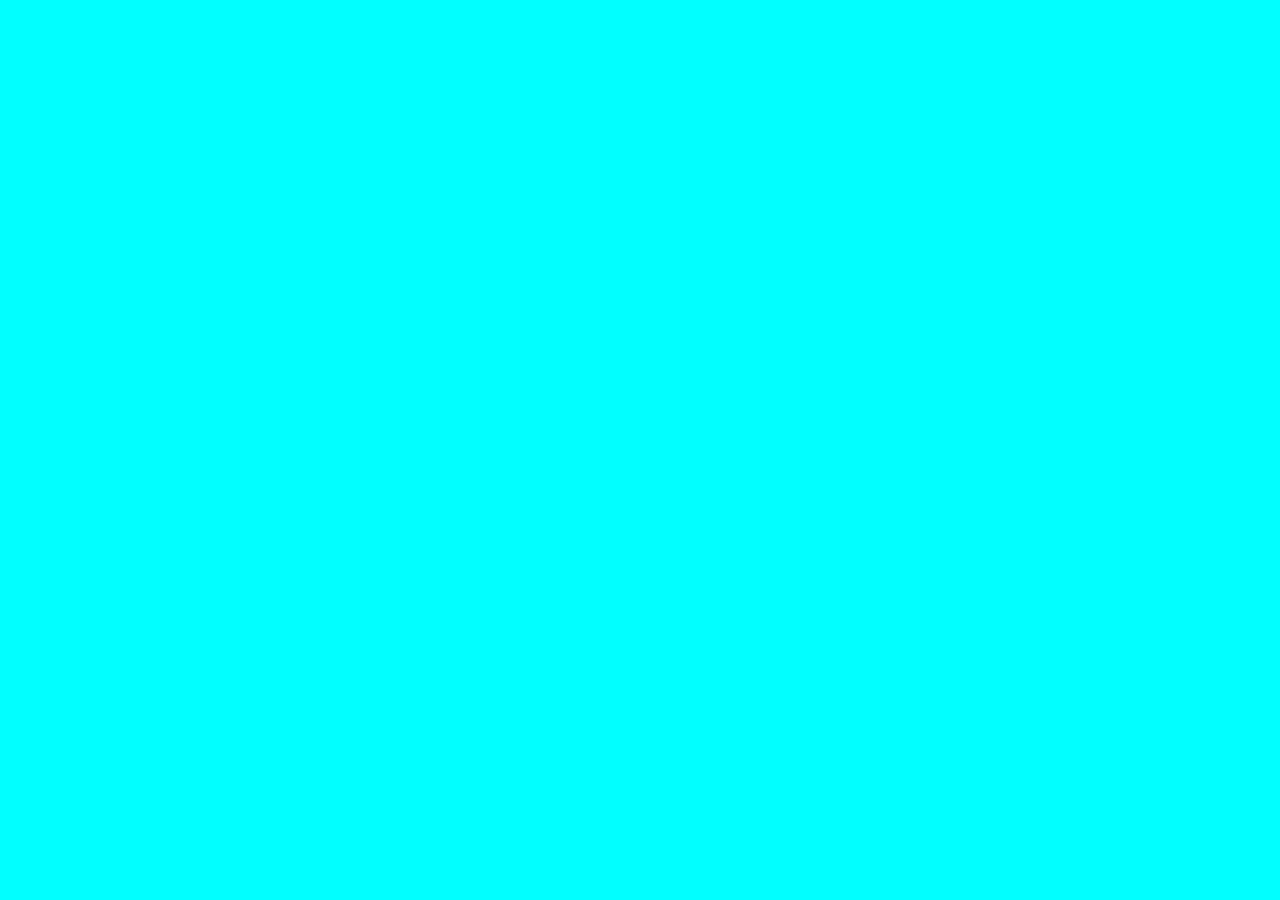
==== index.html @ 5dc2a47a "Refactor variable names for clarity and consistency" ====
<!DOCTYPE html>
<html lang="en">
    <head>
        <meta charset="UTF-8">
        <meta name="viewport" content="width=device-width, initial-scale=1.0">
        <title>Document</title>
        <link rel="stylesheet" href="style.css">
    </head>
    <body>

    </body>
</html>
---- style.css ----
body{
    background-color: aqua;
}
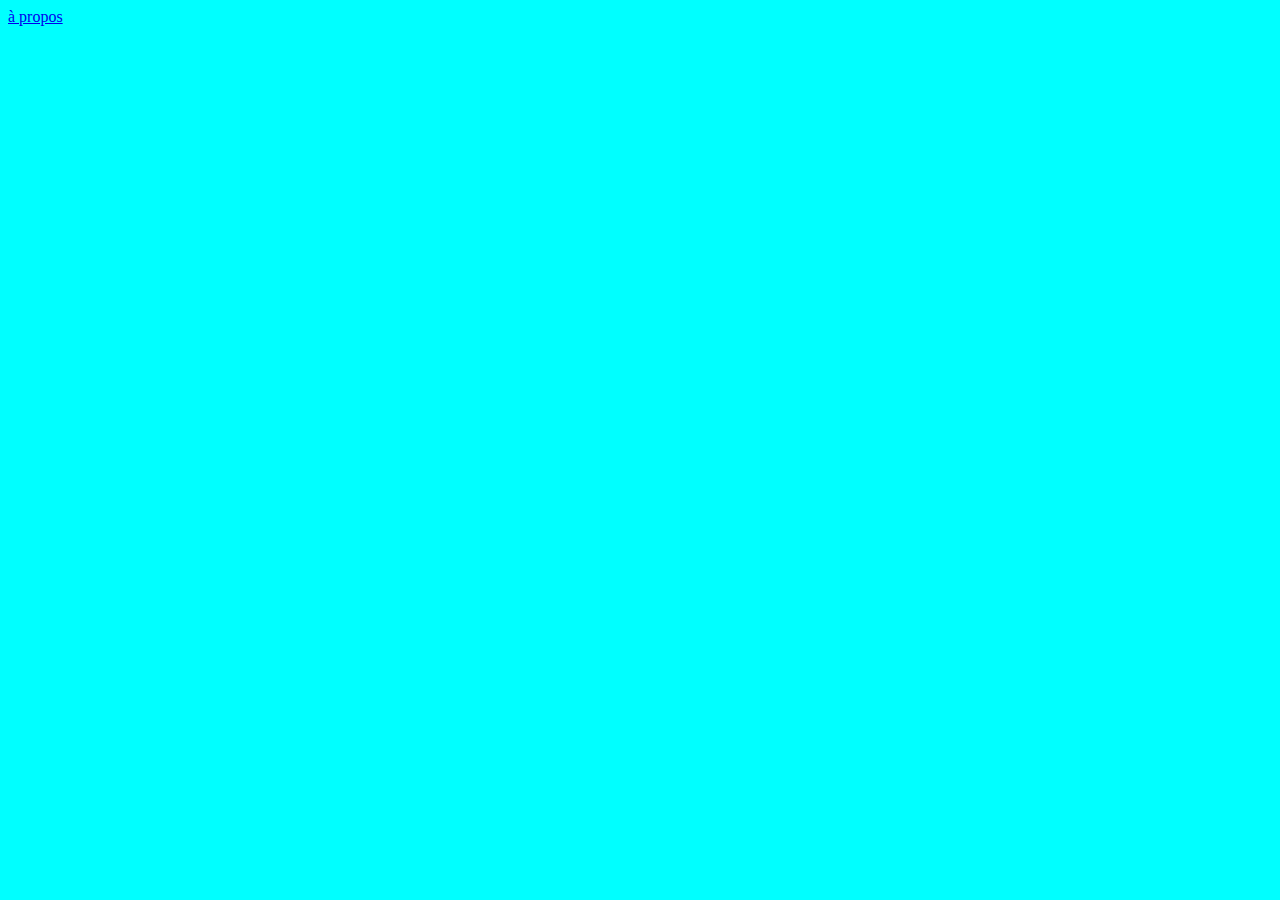
==== commit 1d6a5c1c: "Add link to about page and update styles" ====
--- a/index.html
+++ b/index.html
@@ -7,6 +7,6 @@
         <link rel="stylesheet" href="style.css">
     </head>
     <body>
-
+        <a href="about.html">à propos</a>
     </body>
 </html>--- a/style.css
+++ b/style.css
@@ -1,3 +1,24 @@
+@import url('https://fonts.googleapis.com/css2?family=Roboto:ital,wght@0,100;0,300;0,400;0,500;0,700;0,900;1,100;1,300;1,400;1,500;1,700;1,900&display=swap');
+
 body{
     background-color: aqua;
+}
+
+.about {
+    background-color: #f4f4f4;
+    padding: 20px;
+    margin: 20px;
+    border-radius: 10px;
+}
+
+.about__title {
+    font-family: "Roboto", sans-serif;
+    font-weight: 700;
+    color: #333;
+}
+
+.about__paragraph {
+    font-family: "Roboto", sans-serif;
+    font-weight: 400;
+    color: red;
 }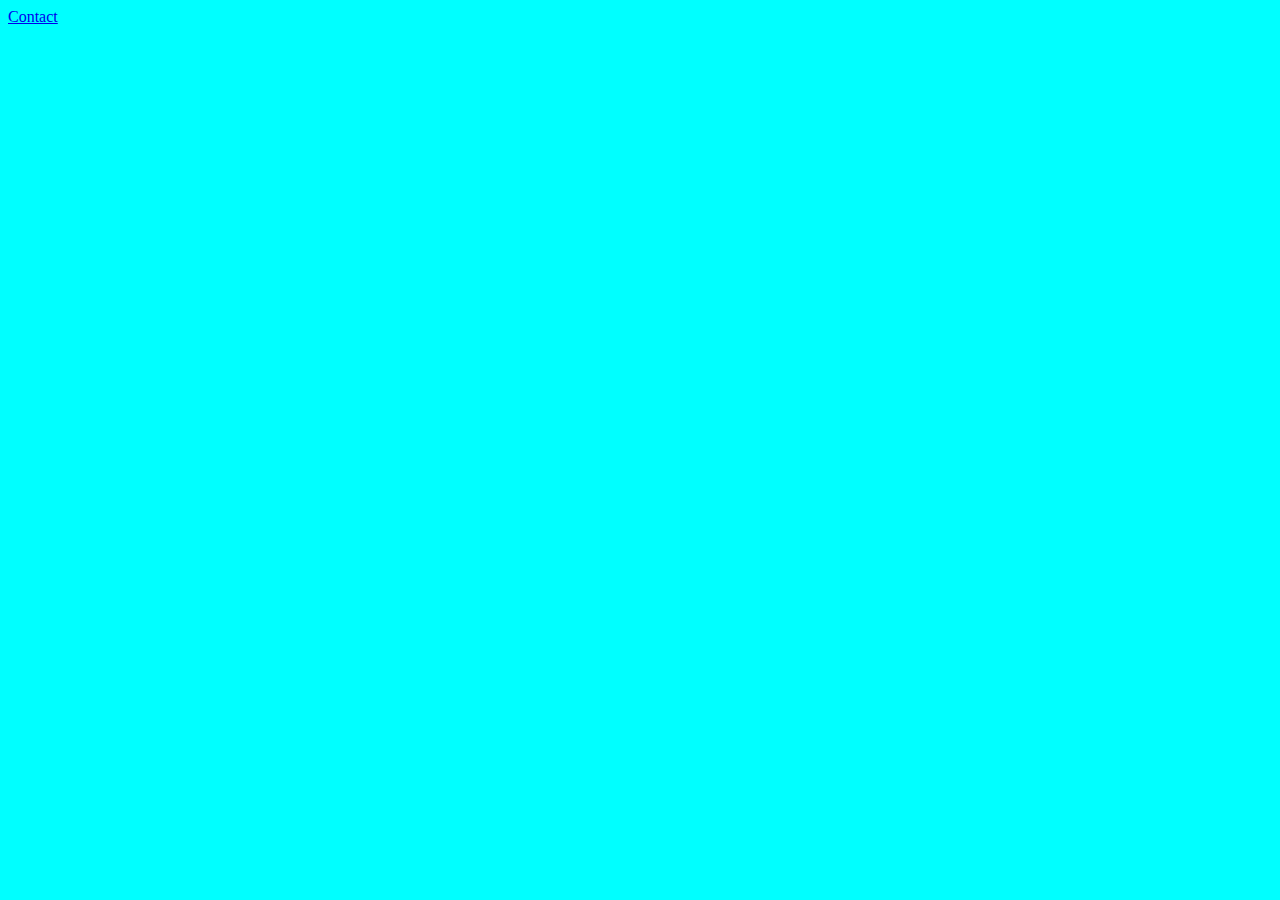
==== commit 59da07cf: "Contact + style.css" ====
--- a/index.html
+++ b/index.html
@@ -3,10 +3,10 @@
     <head>
         <meta charset="UTF-8">
         <meta name="viewport" content="width=device-width, initial-scale=1.0">
-        <title>Document</title>
+        <title>Accueil</title>
         <link rel="stylesheet" href="style.css">
     </head>
     <body>
-        <a href="about.html">à propos</a>
+        <a href="contact.html">Contact</a>
     </body>
 </html>--- a/style.css
+++ b/style.css
@@ -1,24 +1,24 @@
-@import url('https://fonts.googleapis.com/css2?family=Roboto:ital,wght@0,100;0,300;0,400;0,500;0,700;0,900;1,100;1,300;1,400;1,500;1,700;1,900&display=swap');
-
 body{
     background-color: aqua;
 }
 
-.about {
-    background-color: #f4f4f4;
-    padding: 20px;
-    margin: 20px;
-    border-radius: 10px;
+.contact {
+    color: white;
 }
 
-.about__title {
-    font-family: "Roboto", sans-serif;
-    font-weight: 700;
-    color: #333;
+.contact {
+    margin: 10px;
+    display: flex;
+    flex-direction: column;
+    justify-content: center;
 }
 
-.about__paragraph {
-    font-family: "Roboto", sans-serif;
-    font-weight: 400;
-    color: red;
+div {
+    padding: 10px;
+}
+
+.send {
+    padding-left: 30px;
+    padding-right: 30px;
+    background-color: blueviolet;
 }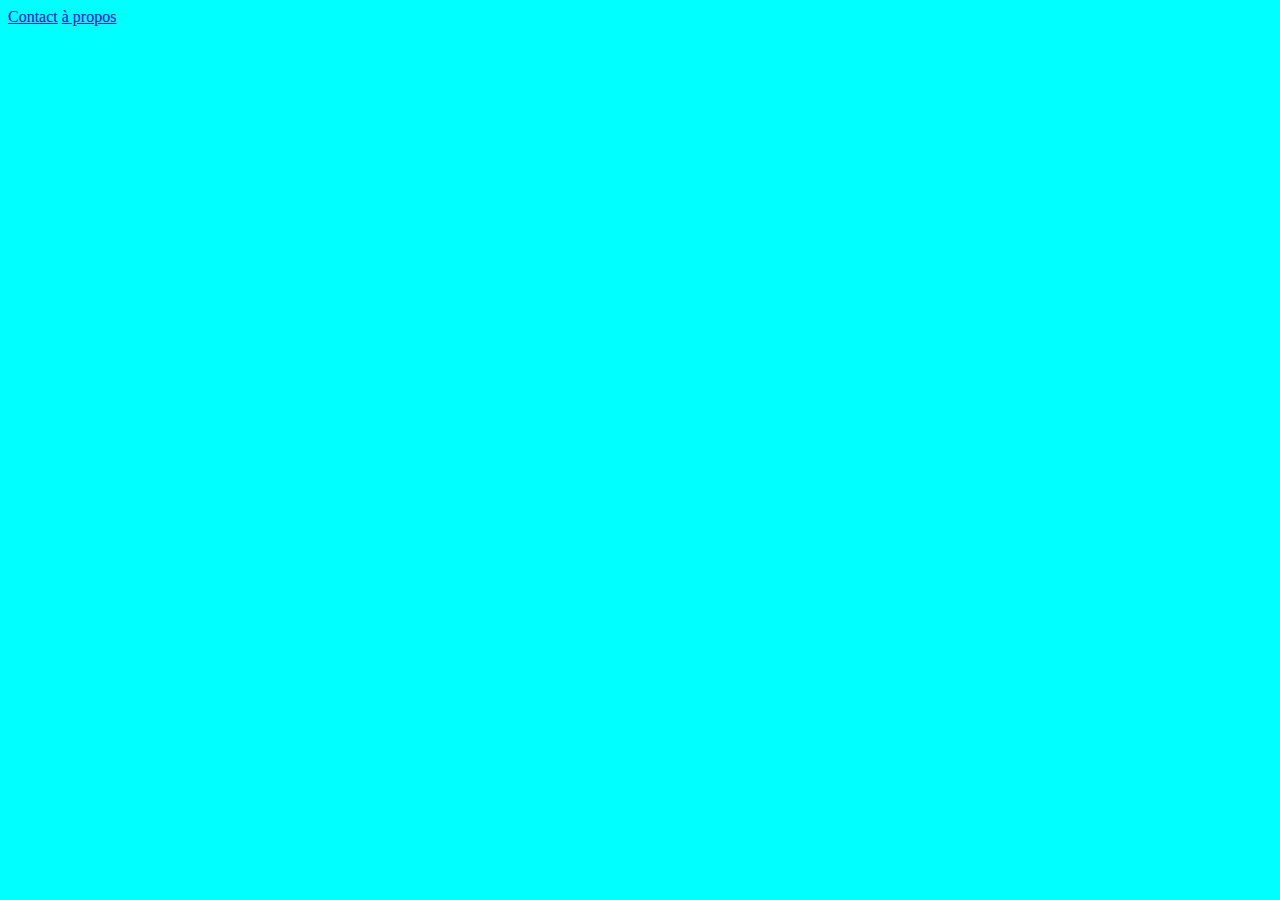
==== commit a9ea5f35: "Merge branch 'main' into feature-contact-form" ====
--- a/index.html
+++ b/index.html
@@ -8,5 +8,6 @@
     </head>
     <body>
         <a href="contact.html">Contact</a>
+        <a href="about.html">à propos</a>
     </body>
 </html>--- a/style.css
+++ b/style.css
@@ -1,3 +1,5 @@
+@import url('https://fonts.googleapis.com/css2?family=Roboto:ital,wght@0,100;0,300;0,400;0,500;0,700;0,900;1,100;1,300;1,400;1,500;1,700;1,900&display=swap');
+
 body{
     background-color: aqua;
 }
@@ -21,4 +23,23 @@
     padding-left: 30px;
     padding-right: 30px;
     background-color: blueviolet;
+}
+
+.about {
+    background-color: #f4f4f4;
+    padding: 20px;
+    margin: 20px;
+    border-radius: 10px;
+}
+
+.about__title {
+    font-family: "Roboto", sans-serif;
+    font-weight: 700;
+    color: #333;
+}
+
+.about__paragraph {
+    font-family: "Roboto", sans-serif;
+    font-weight: 400;
+    color: red;
 }